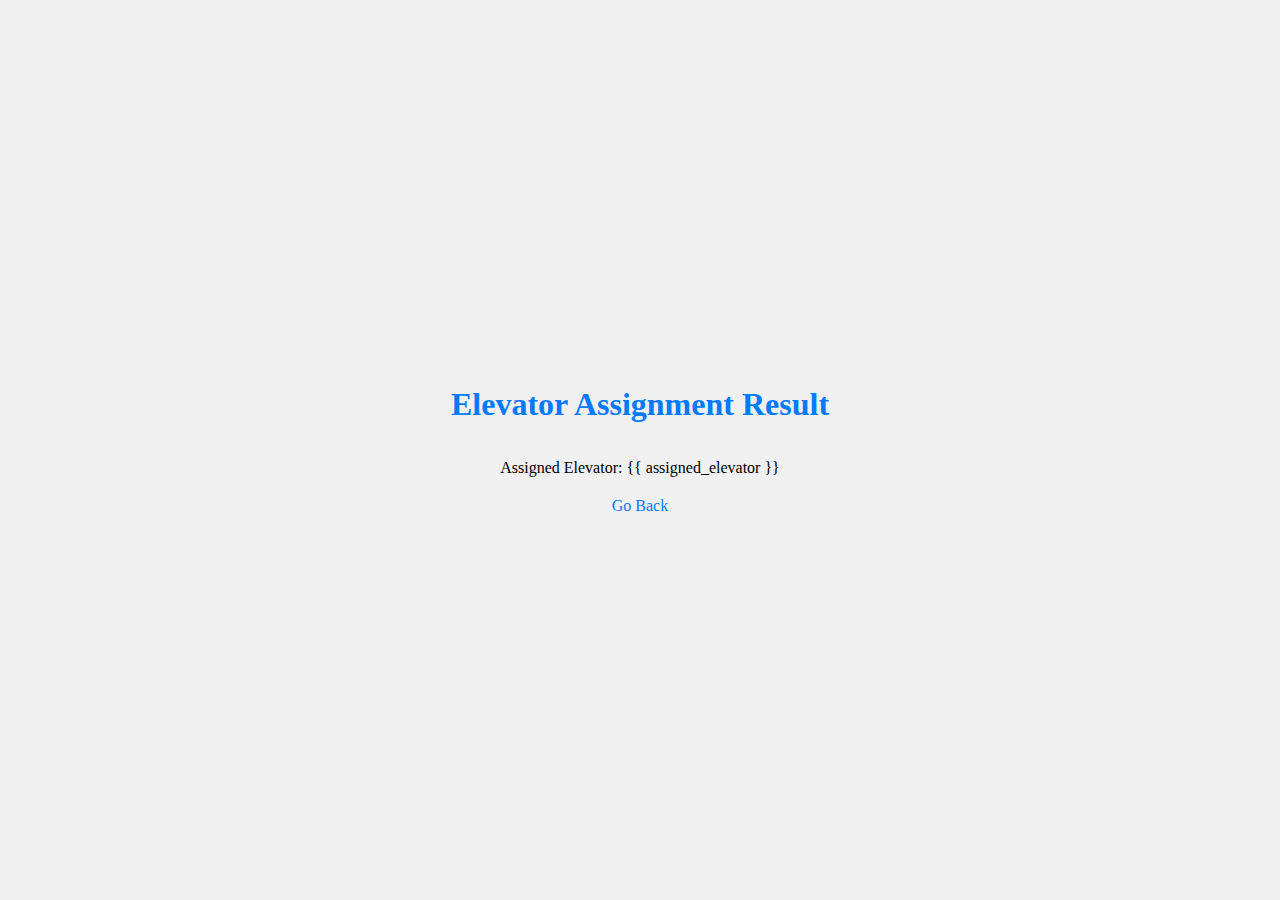
==== templates/result.html @ 59aade81 "initial commit" ====
<!DOCTYPE html>
<html lang="en">
  <head>
    <meta charset="UTF-8" />
    <meta name="viewport" content="width=device-width, initial-scale=1.0" />
    <title>Elevator Assignment Result</title>
    <link rel="stylesheet" href="styles.css" />
  </head>
  <body>
    <div class="container">
      <h1>Elevator Assignment Result</h1>
      <p>Assigned Elevator: {{ assigned_elevator }}</p>
      <a href="/" class="back-btn">Go Back</a>
    </div>
  </body>
</html>
---- templates/styles.css ----
body, html {
    margin: 0;
    padding: 0;
    height: 100%;
}

.container {
    display: flex;
    flex-direction: column;
    justify-content: center;
    align-items: center;
    height: 100%;
    background-color: #f0f0f0;
}

h1 {
    color: #007bff;
    margin-bottom: 20px;
}

form, p, a {
    margin-bottom: 20px;
}

input, select, button {
    padding: 10px;
    border-radius: 5px;
    border: 1px solid #ccc;
    margin-bottom: 10px;
    width: 100%;
}

button {
    background-color: #007bff;
    color: #fff;
    cursor: pointer;
}

button:hover {
    background-color: #0056b3;
}

a {
    text-decoration: none;
    color: #007bff;
}

a:hover {
    color: #0056b3;
}
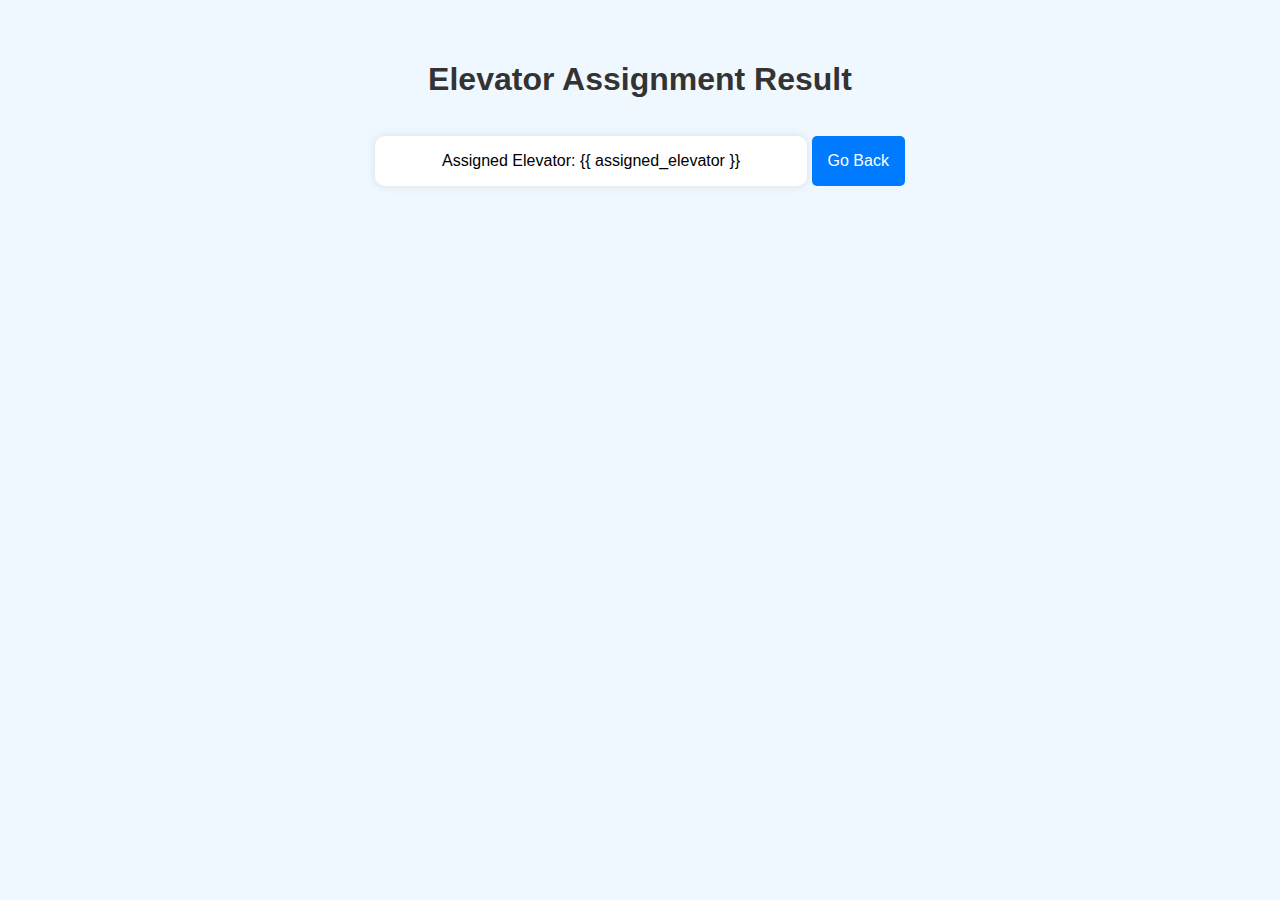
==== commit d1c6fb89: "Update up and down" ====
--- a/templates/result.html
+++ b/templates/result.html
@@ -4,13 +4,42 @@
     <meta charset="UTF-8" />
     <meta name="viewport" content="width=device-width, initial-scale=1.0" />
     <title>Elevator Assignment Result</title>
-    <link rel="stylesheet" href="styles.css" />
+    <style>
+      body {
+        background-color: #f0f8ff;
+        font-family: Arial, sans-serif;
+        text-align: center;
+        padding: 2em;
+      }
+      h1 {
+        color: #333;
+      }
+      p {
+        background-color: #fff;
+        padding: 1em;
+        border-radius: 10px;
+        box-shadow: 0 0 10px rgba(0, 0, 0, 0.1);
+        display: inline-block;
+        max-width: 400px;
+        width: 100%;
+      }
+      a {
+        display: inline-block;
+        margin-top: 1em;
+        background-color: #007bff;
+        color: white;
+        padding: 1em;
+        border-radius: 5px;
+        text-decoration: none;
+      }
+      a:hover {
+        background-color: #0056b3;
+      }
+    </style>
   </head>
   <body>
-    <div class="container">
-      <h1>Elevator Assignment Result</h1>
-      <p>Assigned Elevator: {{ assigned_elevator }}</p>
-      <a href="/" class="back-btn">Go Back</a>
-    </div>
+    <h1>Elevator Assignment Result</h1>
+    <p>Assigned Elevator: {{ assigned_elevator }}</p>
+    <a href="/">Go Back</a>
   </body>
 </html>
